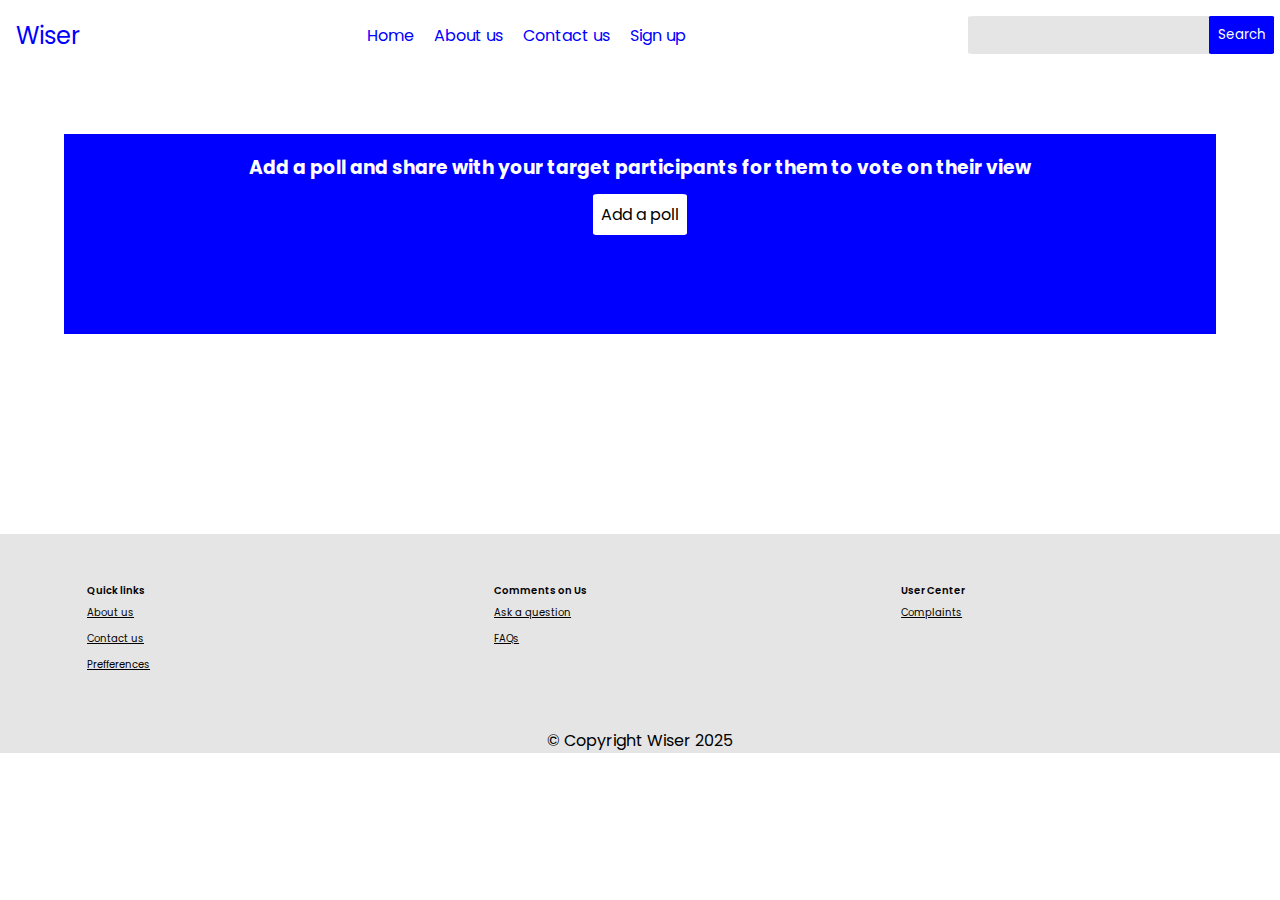
==== myproject/index.html @ 8b311334 "Add files via upload" ====
<!DOCTYPE html>
<html lang="en">
<head>
    <meta charset="UTF-8">
    <meta name="viewport" content="width=device-width, initial-scale=1.0">
    <link rel="stylesheet" href="style.css" type="text/css">
    <link rel="stylesheet" href="https://cdnjs.cloudflare.com/ajax/libs/font-awesome/6.7.2/css/all.min.css" integrity="sha512-Evv84Mr4kqVGRNSgIGL/F/aIDqQb7xQ2vcrdIwxfjThSH8CSR7PBEakCr51Ck+w+/U6swU2Im1vVX0SVk9ABhg==" crossorigin="anonymous" referrerpolicy="no-referrer" />
    <title>Home||Wiser</title>
</head>
<body>
    <header>
        <div class="logo">
            <a href="index.html">Wiser</a>
        </div>
        <nav>
            <ul>
                <li><a href="index.html">Home</a></li>
                <li><a href="about.html">About us</a></li>
                <li><a href="contact-us.html">Contact us</a></li>
                <li><a class="reg" href="signup.php">Sign  up</a></li>
            </ul>
        </nav>
     <div class="searchbtn">
        <form action="search.php" method="get">
        <input type="search" name="search">
        <button type="submit" name="search">Search</button>
    </form>
   
     </div>    
        <div class="menu">

           <i class="fa fa-bars">i</i>
        </div>
       
    </header>

   <div class="main1">
    <div class="hero">
           <h3>Add a poll and share with your target participants for them to vote on their view</h3>
           <a href="add-poll.php">Add a poll</a>
           
    </div>
   </div>
   <footer>
    <div class="cont">
    <div class="footer">
        <div class="box">
            <p>Quick links</p>
            <div class="item">
                <a href="about.html">About us</a>
                <a href="contact-us.html">Contact us</a>
                <a href="managecookie.php">Prefferences</a>
            </div>
            
        </div>
        <div class="box">
            <p>Comments on Us</p>
            <div class="item">
                <a href="query.php">Ask a question</a>
                <a href="FAQs.html">FAQs</a>
            </div>
        </div>
        <div class="box">
            <p>User Center</p>
            <div class="item">
                <a href="complaint.php">Complaints</a>
                

            </div>
        </div>
    </div>
    </div>
   <p class="copy"> &copy Copyright Wiser 2025</p>
</footer>
<script src="script.js"></script>
</body>
</html>
---- myproject/style.css ----
@import url('https://fonts.googleapis.com/css2?family=Poppins:ital,wght@0,100;0,200;0,300;0,400;0,500;0,600;0,700;0,800;0,900;1,100;1,200;1,300;1,400;1,500;1,600;1,700;1,800;1,900&display=swap');
*{
    margin: 0;
    padding: 0;
    font-family:'Poppins',sans-serif;
    box-sizing: border-box;
}
html{
    max-width: 100%;
}
body{
    max-width: 100%;
}
.error{
    color: red;
}
.success{
    color: green;
}
header{
    display: flex;
    justify-content: space-between;
    align-items: center;
    padding: 6px;
    height: 70px;
    background-color: white;
    
}
header .logo{
    font-size: 1.5rem;
}
header .logo a{
    text-decoration: none;
    color: blue;
    margin: 10px;
  width: 100%;
  max-width: 100%;
  z-index: 1000;
}
nav ul{
    display: flex;
    justify-content: space-between;
    align-items: center;
    gap: 20px;
}
nav ul li{
    list-style: none;
}

nav ul li a{
    text-decoration: none;
    color: blue;
}
nav ul li a:hover{
    color: black;
    border-bottom: 2px solid black;
}
.searchbtn{
    position: relative;
    width: 300px;
    margin-left: 6px;
    margin-right: 6px;
    
}
.searchbtn input{
      width: 100%;
      padding: 3%;
      border: none;
      outline: none;
      background-color: rgba(0, 0,0, .1);
      border-radius: 3%;
      padding-right: 20px;
}
.searchbtn button{
    background-color: blue;
    padding: 3%;
    border: none;
    color: white;
    border-radius: 3%;
    position: absolute;
    top: 0px;
    right: -2%;
}
.menu{
    display: none;
    margin: 6px;
}

.hero{
    margin: 5%;
    color: white;
    background-color: blue;
    padding: 7px;
    display: flex;
    flex-direction: column;
    align-items: center;
    height: 200px;
}
.hero h3{
    text-align: center;
    margin: 7px;
    padding: 5px;
}
.hero a{
    background-color: white;
    color: black;
    padding: 8px;
    text-decoration: none;
    border-radius: 5%;
}
footer{
    background-color: rgba(0, 0,0, .1);
    margin-top: 200px;
}
footer p.copy{
    text-align: center;
    margin-top: 7px;
    margin-bottom: 7px;
}
.cont{
    display: flex;
    align-items: center;
    justify-content: center;
   
    padding: 2%;
}
.footer{
    display: grid;
    grid-template-columns: repeat(3,30vw);
    gap: 2%;
}
.box{
    display: flex;
    flex-direction: column;
   
    font-size: 10px;
    width: 60%;
   
 padding: 6%;
}
.box p{
  margin-bottom: 6px;
  font-weight: 600;
}
.box .item{
    display: flex;
    flex-direction: column;
    gap: 10px;
}

.item a{
    color: black;
    
    
}

.hero a:hover{
     background-color: #c3e7e680;
}
.contact{
    margin: 4%;
}
.contact p{
    text-align: center;
}
.socials{
    display: grid;
    grid-template-columns: repeat(2,50px);
    gap: 10%;
    margin: 5%;
    align-items: center;
    justify-self: center;
    box-shadow: 2px 5px 2px 5px #7ae4e180;
    padding: 5%;
}
.social{
    background-color: #7ae4e180;
    text-align: center;
    padding: 10px;
    border-radius: 7px;
}
.social:hover{
   background-color: black;
   color: white;
}
.message{
    display: flex;
    flex-direction: column;
    align-items: center;
}
.message a{
    margin: 2%;
    text-decoration: none;
    background-color: blue;
    padding: 10px;
    border-radius: 25px;
    color: white;
}
.message a:hover{
    background-color: green;
}
.o{
    text-align: center;
    
    
}
.main{
    position: relative;
    top: 0px;
}
.about{
    display: flex;
    flex-direction: column;
    align-items: center;
    gap: 15px;
    padding: 6px;
    box-shadow: 2px 2px 2px 2px rgba(0, 0,0, .5);
    margin: 5%;
    background-color: white;
    gap: 40px;
}
.we{
    width: 50%;
    display: flex;
    flex-direction: column;
    align-items: center;
    gap: 33px;
    margin-bottom: 6px;
    padding: 6px;
   
}

.form form{
    display: flex;
    flex-direction: column;
    
    justify-content: center;
    align-items: center;
    
}
.options{
    display: flex;
    flex-direction: column;
    align-items: center;
    gap: 20px;
    margin: 6px;
}
.form-element{
    display: flex;
    flex-direction: column;
    gap: 10px;
}
 .options .form-element input{
    padding: 7px;
    width: 50vw;
    
}
.form-element input{
    outline: none;
    border: none;
    background: rgba(0, 0,0, .3);
    padding: 7px;
    
}
.form-element input:focus{
    background-color: rgba(0, 0,0, .2);
    border: 1px solid blue;
}
.query{
     margin: 4px;
}
.query input{
    width: 50vw;
    padding: 7px;
}

.query label{
    font-weight: 600;
}
.form button{
    padding: 7px;
    margin: 7px;
    width: 100px;
    border: none;
    background-color: blue;
    color: white;
}
.form button:hover{
    background-color: #8888dbb6;
}
.signup{
    display: flex;
    flex-direction: column;
    gap: 20px;
    align-items: center;
    
}
.newform .form-element input{
    width: 300px;
    padding: 7px;
}
.newform{
    box-shadow: 2px 2px 2px 2px rgba(0, 0,0, .4);
    border-radius: 6px;
    padding: 10px;
}
.newform .form-element{
    margin: 7px;
  
}
.radio .form-element{
    flex-direction: row;

}
.radio input{
    margin: 0;
}
.links {
    display: flex;
    font-size: 0.7rem;
    gap: 10px;
    margin: 5px;
}

@media screen and (max-width : 900px){
    html,body{
        font-size:calc(16px * (100vw/10)) ;
    }
    header nav ul{
        display: none;
    }
    header .searchbtn{
        width: 300px;
    }
    header .menu{
        display: block;
    }
    .footer{
        gap: 1%;
        grid-template-columns: repeat(2,40vw);
    }
    .box{
        gap: 3%;
        font-size: calc(10px-(5%));
    }
     .results{
        width: 60vw;
     }
    .show{
        display: flex;
        flex-direction: column;
        position: absolute;
        top: 70px;
        right: 2px;
        background-color: blue;
        color: white;
        width: 30vw;
        height: 200px;
        padding: 7px;
       z-index: 10000;
        
    }
    .show a{
        color: white;
        
    }
    .query input{
        width: 80vw;
    }
    .options .form-element input{
        width: 80vw;

       }
       .signup{ 
         margin: 0;

       }
       .poll-list{
        grid-template-columns: repeat(2,40vw);
       }
       .list{
        grid-template-columns: repeat(2,40vw);
        margin: 0;
       }
       
 
}


@media screen and (max-width:700px){
   header nav ul{
        display: none;
    }
    header .searchbtn{
        width: 250px;
    }
    header nav ul li a:hover{
        background-color: #b2c1e780;
        color: white;
        border-bottom: 2px solid white;
        
    }
    .socials{
        padding: 10%;
    }
    .query{
        width: 80vw;
    }
    .query input{
       width: 50;
    }
    .form-element input{
        width: 80vw;
       }
       .newform .form-element{
        margin: 7px 0 7px 0;
       }
       .newform{
        width: 50vw;
    }
    .newform .form-element input{
        width: 40vw;
    }
    .links{
        flex-direction: column;
    }
    .poll-list{
        grid-template-columns: repeat(1,90vw);
       }
       .results{
        width: 80vw;
       }
       .list{
        grid-template-columns: repeat(1,90vw);
       }
}

@media screen and (max-width:500px){
    header nav ul{
        font-size: 12px;
    }

    header .searchbtn{
        width: 200px;
    }
    .footer{
        gap: 1%;
        grid-template-columns: repeat(1,40vw);
    }
    .contact .socials{
        margin: 20%;
        padding: 8px;
    }
    .socials{
        padding: 30%;
        margin: 7%;
        width: 70vw;
        height: 40vh;
    }
   .form-element input{
    width: 80vw;
   }
   .newform{
    width: 90vw;
}
.newform .form-element input{
    width: 60vw;
}
.search-form form input{
    width: 80vw;
}
.results{
    width: 95vw;
}
}
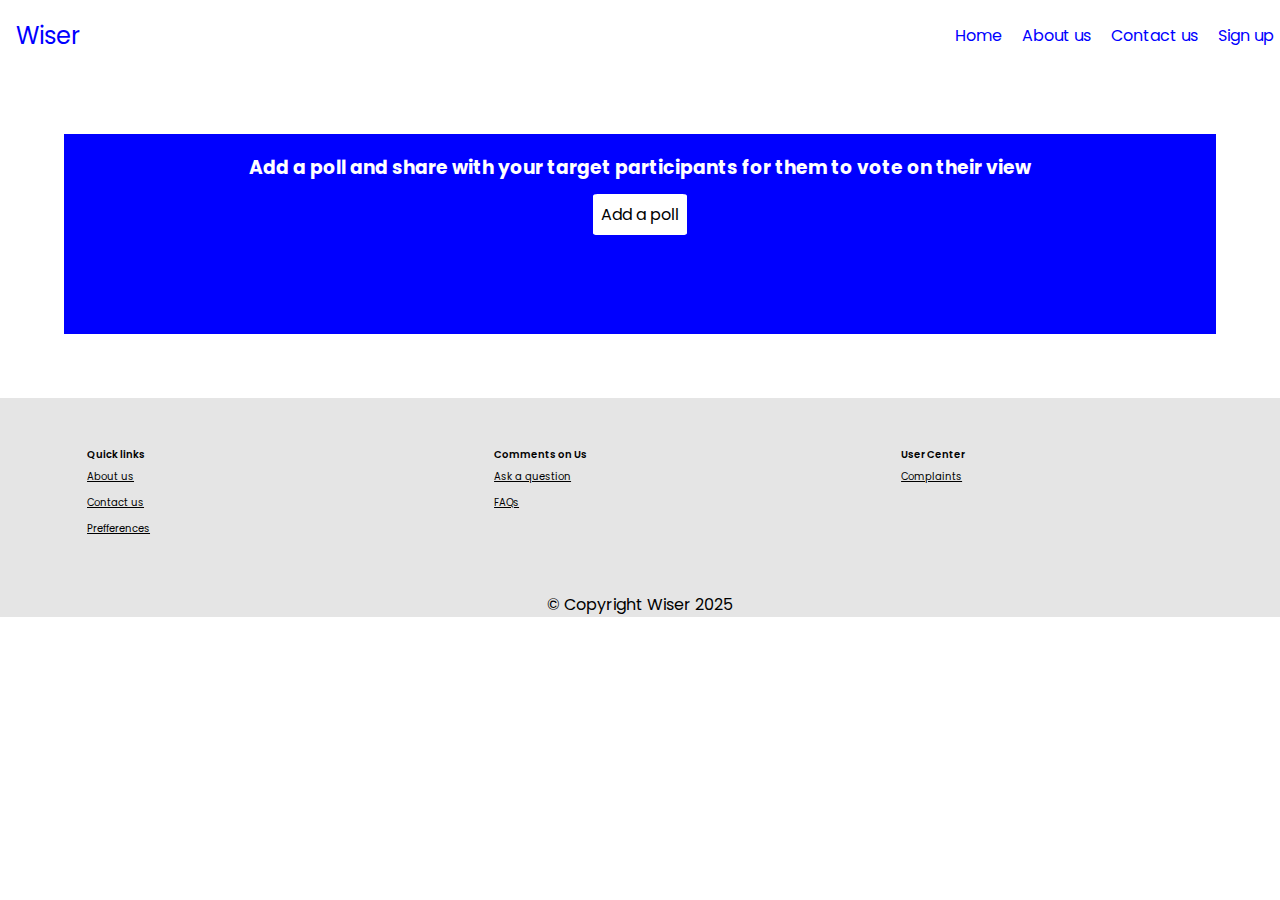
==== commit ceaaedbd: "new" ====
--- a/myproject/index.html
+++ b/myproject/index.html
@@ -20,13 +20,13 @@
                 <li><a class="reg" href="signup.php">Sign  up</a></li>
             </ul>
         </nav>
-     <div class="searchbtn">
+     <!-- <div class="searchbtn">
         <form action="search.php" method="get">
         <input type="search" name="search">
         <button type="submit" name="search">Search</button>
     </form>
    
-     </div>    
+     </div>     -->
         <div class="menu">
 
            <i class="fa fa-bars">i</i>
--- a/myproject/style.css
+++ b/myproject/style.css
@@ -15,7 +15,11 @@
     color: red;
 }
 .success{
+   
     color: green;
+}
+.warn{
+    color: hsl(68, 100%, 50%);
 }
 header{
     display: flex;
@@ -110,7 +114,7 @@
 }
 footer{
     background-color: rgba(0, 0,0, .1);
-    margin-top: 200px;
+    margin-top: 10px;
 }
 footer p.copy{
     text-align: center;
@@ -204,10 +208,7 @@
     
     
 }
-.main{
-    position: relative;
-    top: 0px;
-}
+
 .about{
     display: flex;
     flex-direction: column;
@@ -321,7 +322,48 @@
     gap: 10px;
     margin: 5px;
 }
-
+.faqs{
+    display: flex;
+    flex-direction: column;
+    gap: 10px;
+    width: 80vw;
+    margin: 10px 10vw 10px 10vw;
+    
+}
+.faqs .top{
+    box-shadow: 2px 2px 2px black;
+    max-width: 100vw;
+
+}
+.faqs .top div:first-child{
+    background-color: hsl(240, 95%, 74%);
+    display: flex;
+    justify-content: space-between;
+    align-items: center;
+    padding: 5px;
+    color: white;
+}
+.faqs .top div:first-child span{
+    font-size: 1.3rem;
+    transition: rotate .5s;
+}
+.faqs .top div:first-child span:hover{
+    background-color: white;
+    color: blue;
+    padding: 2px;
+  
+}
+.faqs .top .div3{
+    padding: 5px;
+     display: none;
+}
+.read{
+    display: block;
+    
+}
+.rot{
+    rotate: 90deg;
+}
 @media screen and (max-width : 900px){
     html,body{
         font-size:calc(16px * (100vw/10)) ;
